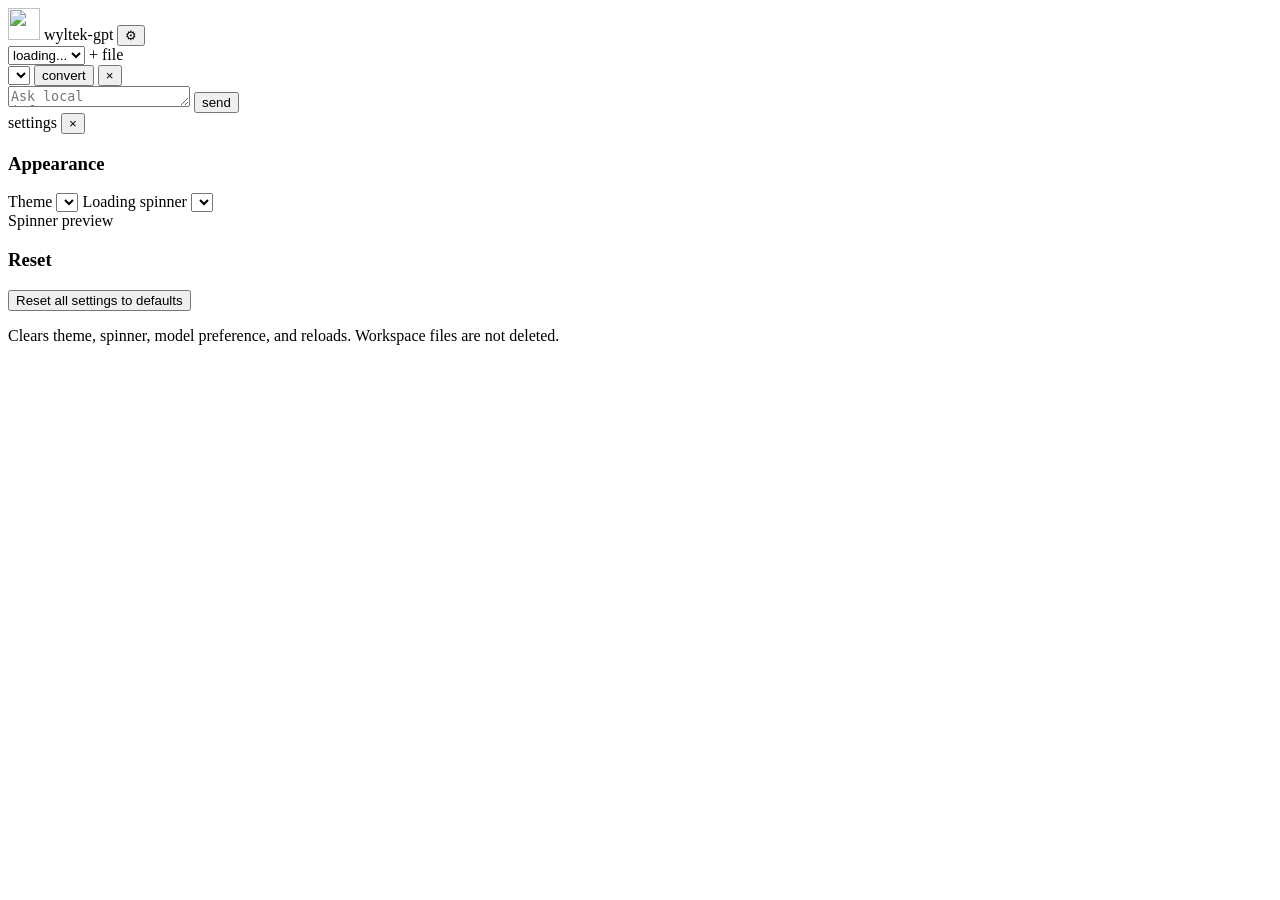
==== frontend/index.html @ 39ae8cdb "feat: initial public release of wyltek-gpt Mobile-first browser terminal for local Ollama models wit" ====
<!doctype html>
<html lang="en" data-theme="tokyo-night">
<head>
  <meta charset="utf-8" />
  <meta name="viewport" content="width=device-width, initial-scale=1, viewport-fit=cover" />
  <meta name="theme-color" content="#1a1b26" />
  <title>wyltek-gpt</title>

  <link rel="manifest" href="/manifest.json" />
  <link rel="icon" href="/static/icons/logo-32.png" type="image/png" />
  <link rel="apple-touch-icon" href="/static/icons/apple-touch-icon.png" />
  <meta name="apple-mobile-web-app-capable" content="yes" />
  <meta name="apple-mobile-web-app-title" content="wyltek-gpt" />
  <meta name="apple-mobile-web-app-status-bar-style" content="black-translucent" />
  <meta name="mobile-web-app-capable" content="yes" />

  <link rel="stylesheet" href="/static/style.css" />
  <link id="theme-link" rel="stylesheet" href="/static/themes/tokyo-night.css" />
</head>
<body>
  <main class="shell">
    <header class="titlebar">
      <img src="/static/icons/logo-64.png" class="titlebar-logo" alt="" width="32" height="32" />
      <span class="titlebar-name">wyltek-gpt</span>
      <button id="settings-btn" class="titlebar-btn" type="button" aria-label="Settings" title="Settings">⚙</button>
    </header>
    <header class="bar">
      <select id="model" aria-label="Model"><option>loading...</option></select>
      <label class="upload-btn" for="file" title="Upload file">+ file</label>
      <input type="file" id="file" hidden />
    </header>

    <section id="tray" class="tray hidden" aria-label="Pending file">
      <div class="tray-row">
        <span id="tray-name" class="tray-name"></span>
        <select id="tray-target" aria-label="Convert to"></select>
        <button id="tray-convert" type="button">convert</button>
        <button id="tray-clear" type="button" class="ghost" title="Discard">×</button>
      </div>
      <div id="tray-params" class="tray-params"></div>
    </section>

    <section id="messages" class="messages" aria-live="polite"></section>

    <form id="composer" class="composer">
      <textarea id="input" rows="1" placeholder="Ask local inference..." autocomplete="off"></textarea>
      <button id="send" type="submit">send</button>
    </form>
  </main>

  <div id="settings-backdrop" class="settings-backdrop hidden"></div>
  <aside id="settings" class="settings hidden" aria-hidden="true" aria-label="Settings">
    <header class="settings-head">
      <span>settings</span>
      <button id="settings-close" type="button" class="ghost" aria-label="Close">×</button>
    </header>
    <div class="settings-body">
      <section class="settings-section">
        <h3 class="settings-section-head">Appearance</h3>
        <label class="settings-row">
          <span class="settings-label">Theme</span>
          <select id="settings-theme"></select>
        </label>
        <label class="settings-row">
          <span class="settings-label">Loading spinner</span>
          <select id="settings-spinner"></select>
        </label>
        <div class="settings-row">
          <span class="settings-label">Spinner preview</span>
          <span id="settings-spinner-preview" class="spinner-preview"></span>
        </div>
      </section>

      <section class="settings-section">
        <h3 class="settings-section-head">Reset</h3>
        <button id="settings-reset" type="button" class="settings-danger">
          Reset all settings to defaults
        </button>
        <p class="settings-hint">
          Clears theme, spinner, model preference, and reloads. Workspace files are not deleted.
        </p>
      </section>
    </div>
  </aside>

  <script>
    if ("serviceWorker" in navigator) {
      window.addEventListener("load", () => {
        navigator.serviceWorker.register("/sw.js").catch((e) => {
          console.warn("SW registration failed:", e);
        });
      });
    }
  </script>
  <script type="module" src="/static/app.js"></script>
</body>
</html>
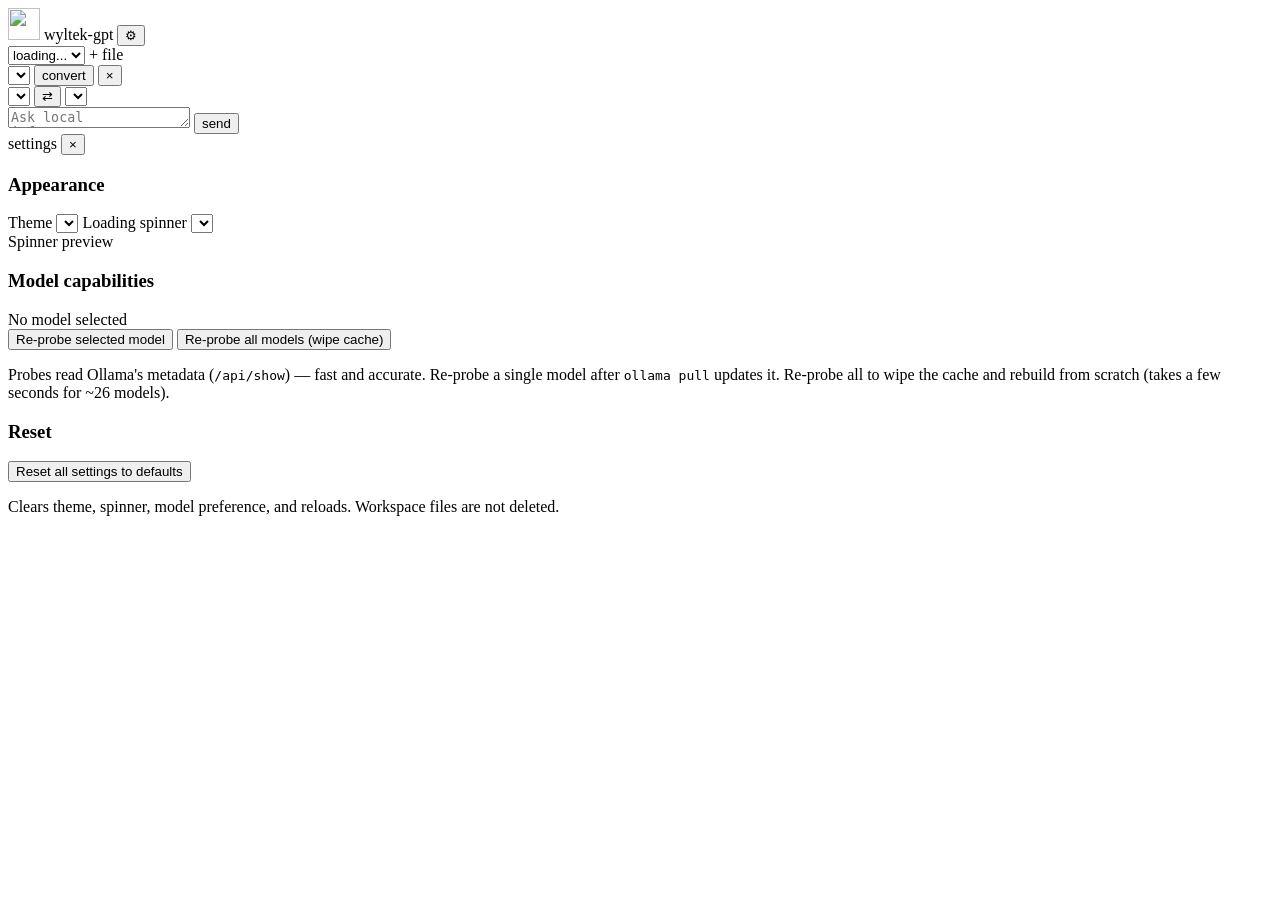
==== commit 4d40f862: "feat: ops registry, capability cache, bridges, tool-calling UI Bulk snapshot of in-flight work accum" ====
--- a/frontend/index.html
+++ b/frontend/index.html
@@ -43,6 +43,11 @@
     <section id="messages" class="messages" aria-live="polite"></section>
 
     <form id="composer" class="composer">
+      <div id="translate-controls" class="translate-controls hidden">
+        <select id="translate-src" aria-label="Source language"></select>
+        <button id="translate-swap" type="button" class="translate-swap ghost" title="Swap languages" aria-label="Swap source and target">⇄</button>
+        <select id="translate-tgt" aria-label="Target language"></select>
+      </div>
       <textarea id="input" rows="1" placeholder="Ask local inference..." autocomplete="off"></textarea>
       <button id="send" type="submit">send</button>
     </form>
@@ -72,6 +77,25 @@
       </section>
 
       <section class="settings-section">
+        <h3 class="settings-section-head">Model capabilities</h3>
+        <div id="settings-caps-display" class="settings-caps">
+          <span class="settings-hint">No model selected</span>
+        </div>
+        <button id="settings-reprobe" type="button" class="settings-btn">
+          Re-probe selected model
+        </button>
+        <button id="settings-probe-all" type="button" class="settings-btn">
+          Re-probe all models (wipe cache)
+        </button>
+        <p class="settings-hint">
+          Probes read Ollama's metadata (<code>/api/show</code>) — fast and
+          accurate. Re-probe a single model after <code>ollama pull</code>
+          updates it. Re-probe all to wipe the cache and rebuild from
+          scratch (takes a few seconds for ~26 models).
+        </p>
+      </section>
+
+      <section class="settings-section">
         <h3 class="settings-section-head">Reset</h3>
         <button id="settings-reset" type="button" class="settings-danger">
           Reset all settings to defaults
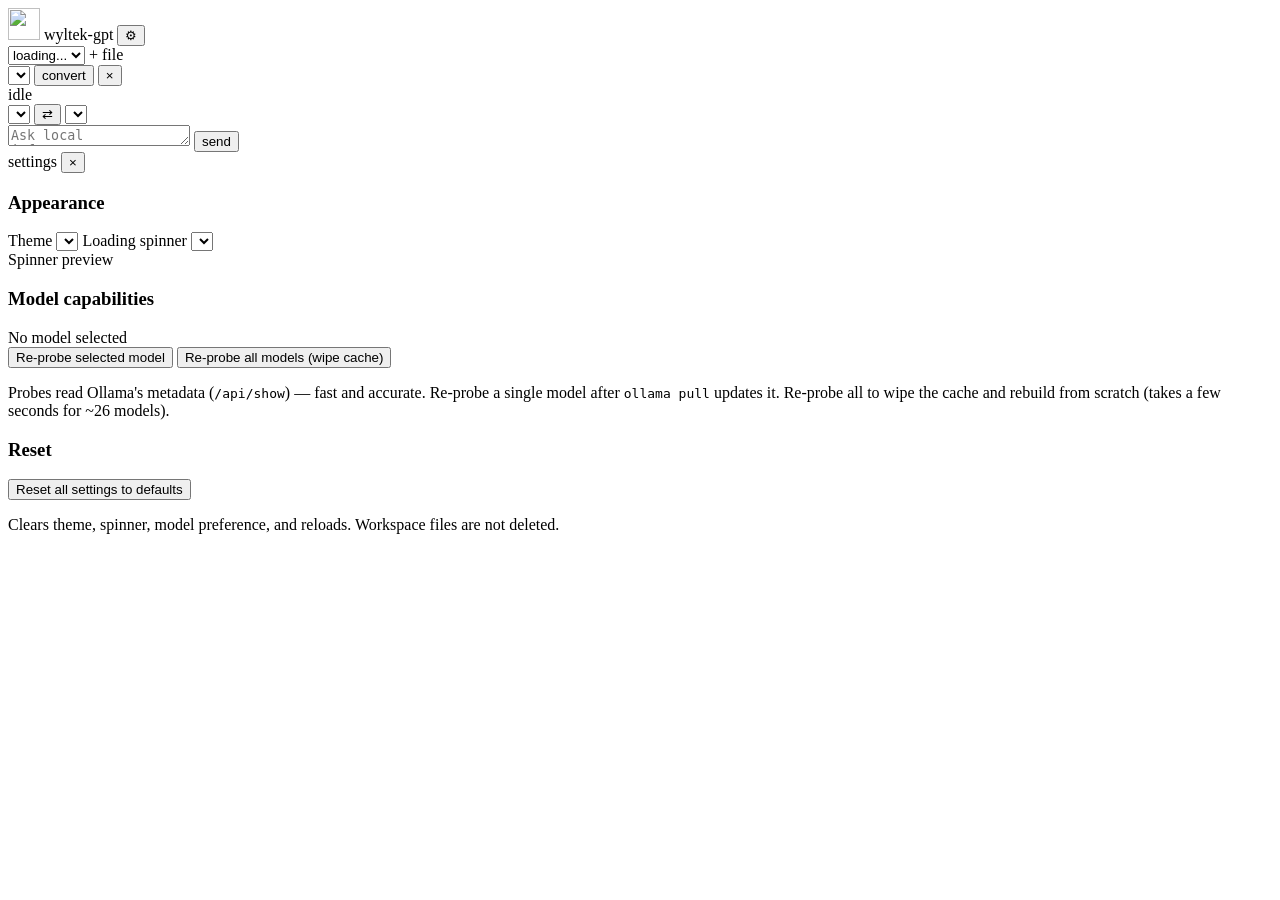
==== commit 7162bfe1: "feat: vision input wiring + per-request perf stats bar Vision input - /api/chat accepts image_files[" ====
--- a/frontend/index.html
+++ b/frontend/index.html
@@ -41,6 +41,8 @@
     </section>
 
     <section id="messages" class="messages" aria-live="polite"></section>
+
+    <div id="stats-bar" class="stats-bar" aria-live="polite" aria-label="Last request statistics">idle</div>
 
     <form id="composer" class="composer">
       <div id="translate-controls" class="translate-controls hidden">
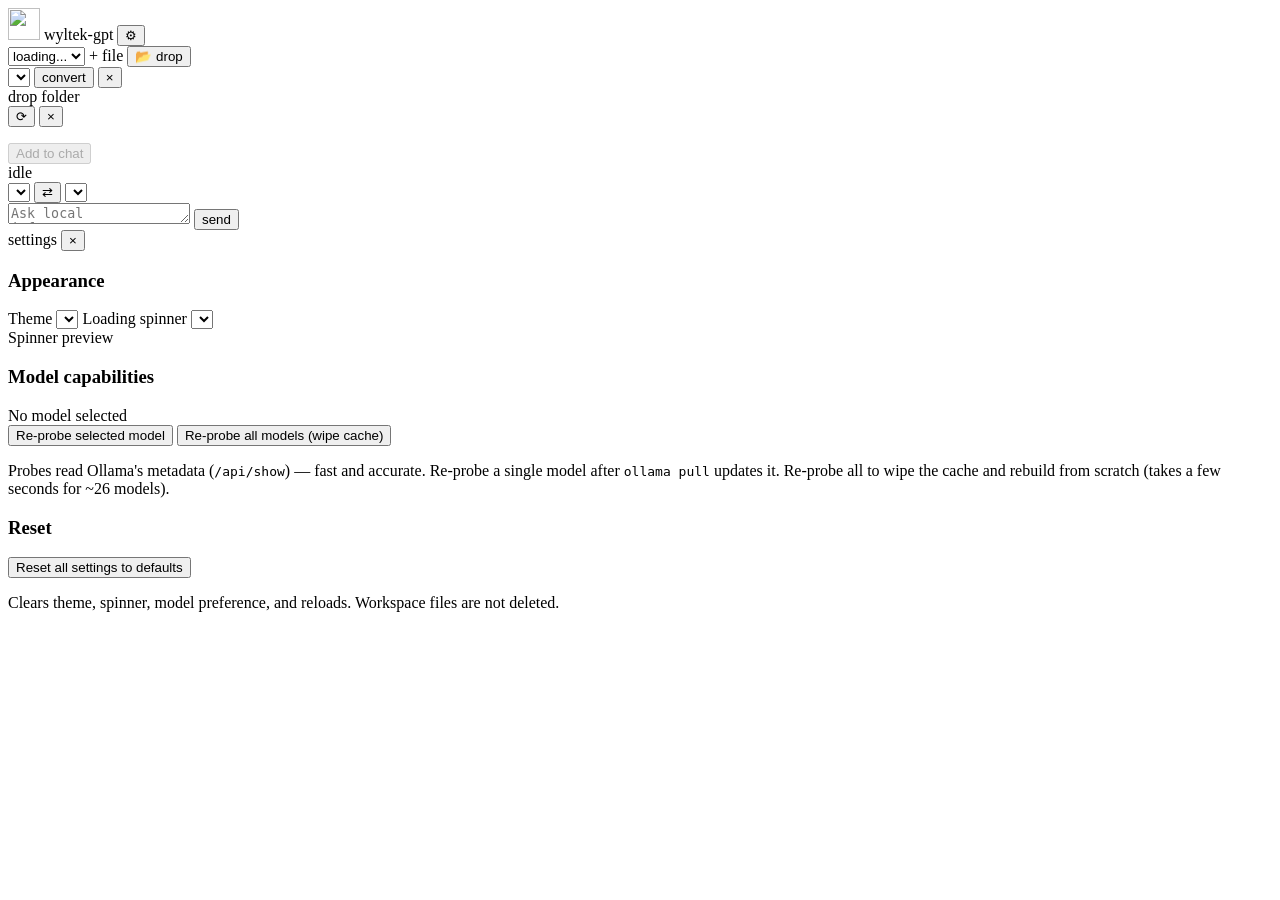
==== commit cdc6494c: "feat: drop-folder browse panel (multi-select import into chat)" ====
--- a/frontend/index.html
+++ b/frontend/index.html
@@ -28,6 +28,7 @@
       <select id="model" aria-label="Model"><option>loading...</option></select>
       <label class="upload-btn" for="file" title="Upload file">+ file</label>
       <input type="file" id="file" hidden />
+      <button id="drop-btn" class="upload-btn" type="button" title="Drop folder">📂 drop</button>
     </header>
 
     <section id="tray" class="tray hidden" aria-label="Pending file">
@@ -39,6 +40,23 @@
       </div>
       <div id="tray-params" class="tray-params"></div>
     </section>
+
+    <div id="drop-backdrop" class="settings-backdrop hidden"></div>
+    <aside id="drop-panel" class="settings hidden" aria-hidden="true" aria-label="Drop folder">
+      <header class="settings-head">
+        <span>drop folder</span>
+        <div class="drop-head-actions">
+          <button id="drop-refresh" type="button" class="ghost" title="Refresh">⟳</button>
+          <button id="drop-close" type="button" class="ghost" aria-label="Close">×</button>
+        </div>
+      </header>
+      <div class="settings-body">
+        <ul id="drop-list" class="drop-list"></ul>
+      </div>
+      <footer class="drop-foot">
+        <button id="drop-add" type="button" class="settings-btn" disabled>Add to chat</button>
+      </footer>
+    </aside>
 
     <section id="messages" class="messages" aria-live="polite"></section>
 
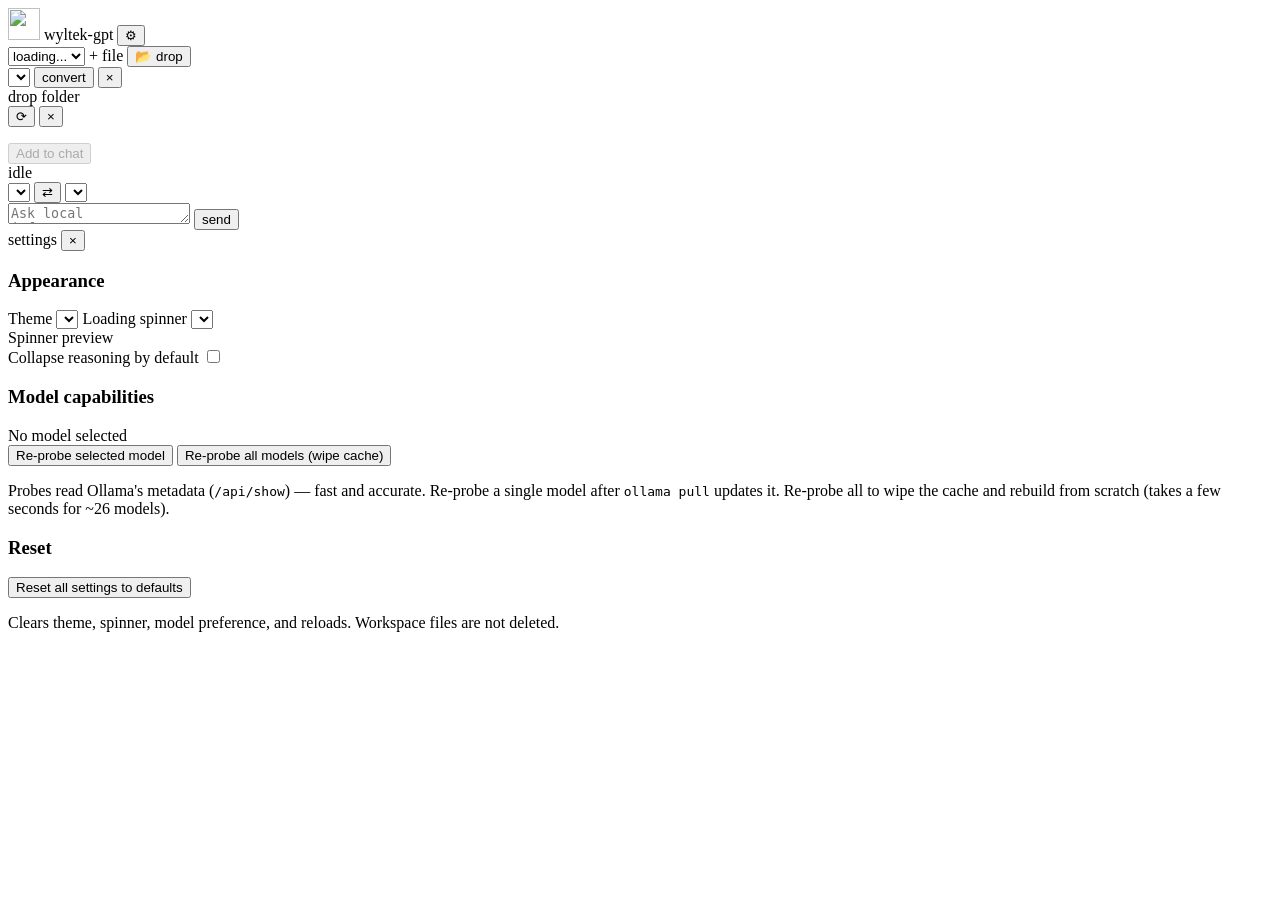
==== commit 6b4bd525: "feat: inject plain-text file contents into chat context Plain .txt/.md/.json/etc. uploads have no co" ====
--- a/frontend/index.html
+++ b/frontend/index.html
@@ -94,6 +94,10 @@
           <span class="settings-label">Spinner preview</span>
           <span id="settings-spinner-preview" class="spinner-preview"></span>
         </div>
+        <label class="settings-row">
+          <span class="settings-label">Collapse reasoning by default</span>
+          <input id="settings-collapse-reasoning" type="checkbox" />
+        </label>
       </section>
 
       <section class="settings-section">
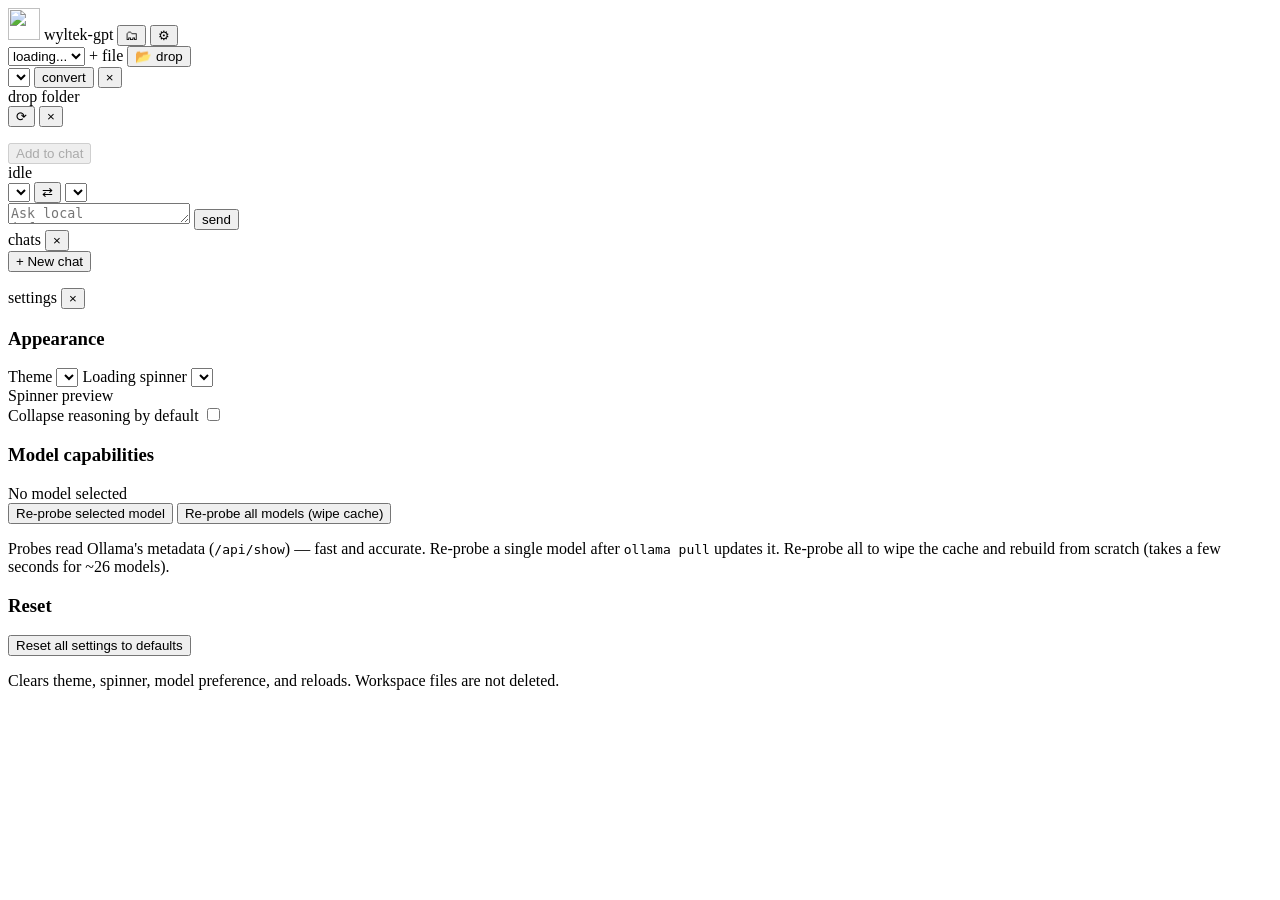
==== commit 77e99d48: "feat: sessions sidebar + session-mode chat send" ====
--- a/frontend/index.html
+++ b/frontend/index.html
@@ -22,6 +22,7 @@
     <header class="titlebar">
       <img src="/static/icons/logo-64.png" class="titlebar-logo" alt="" width="32" height="32" />
       <span class="titlebar-name">wyltek-gpt</span>
+      <button id="sessions-btn" class="titlebar-btn" type="button" aria-label="Chats" title="Chats">🗂</button>
       <button id="settings-btn" class="titlebar-btn" type="button" aria-label="Settings" title="Settings">⚙</button>
     </header>
     <header class="bar">
@@ -72,6 +73,18 @@
       <button id="send" type="submit">send</button>
     </form>
   </main>
+
+  <div id="sessions-backdrop" class="settings-backdrop hidden"></div>
+  <aside id="sessions-panel" class="settings sessions-panel hidden" aria-hidden="true" aria-label="Chat sessions">
+    <header class="settings-head">
+      <span>chats</span>
+      <button id="sessions-close" type="button" class="ghost" aria-label="Close">×</button>
+    </header>
+    <div class="settings-body">
+      <button id="new-session" type="button" class="settings-btn">+ New chat</button>
+      <ul id="session-list" class="session-list"></ul>
+    </div>
+  </aside>
 
   <div id="settings-backdrop" class="settings-backdrop hidden"></div>
   <aside id="settings" class="settings hidden" aria-hidden="true" aria-label="Settings">
@@ -140,6 +153,8 @@
       });
     }
   </script>
+  <div id="demo-overlay"></div>
+
   <script type="module" src="/static/app.js"></script>
 </body>
 </html>
